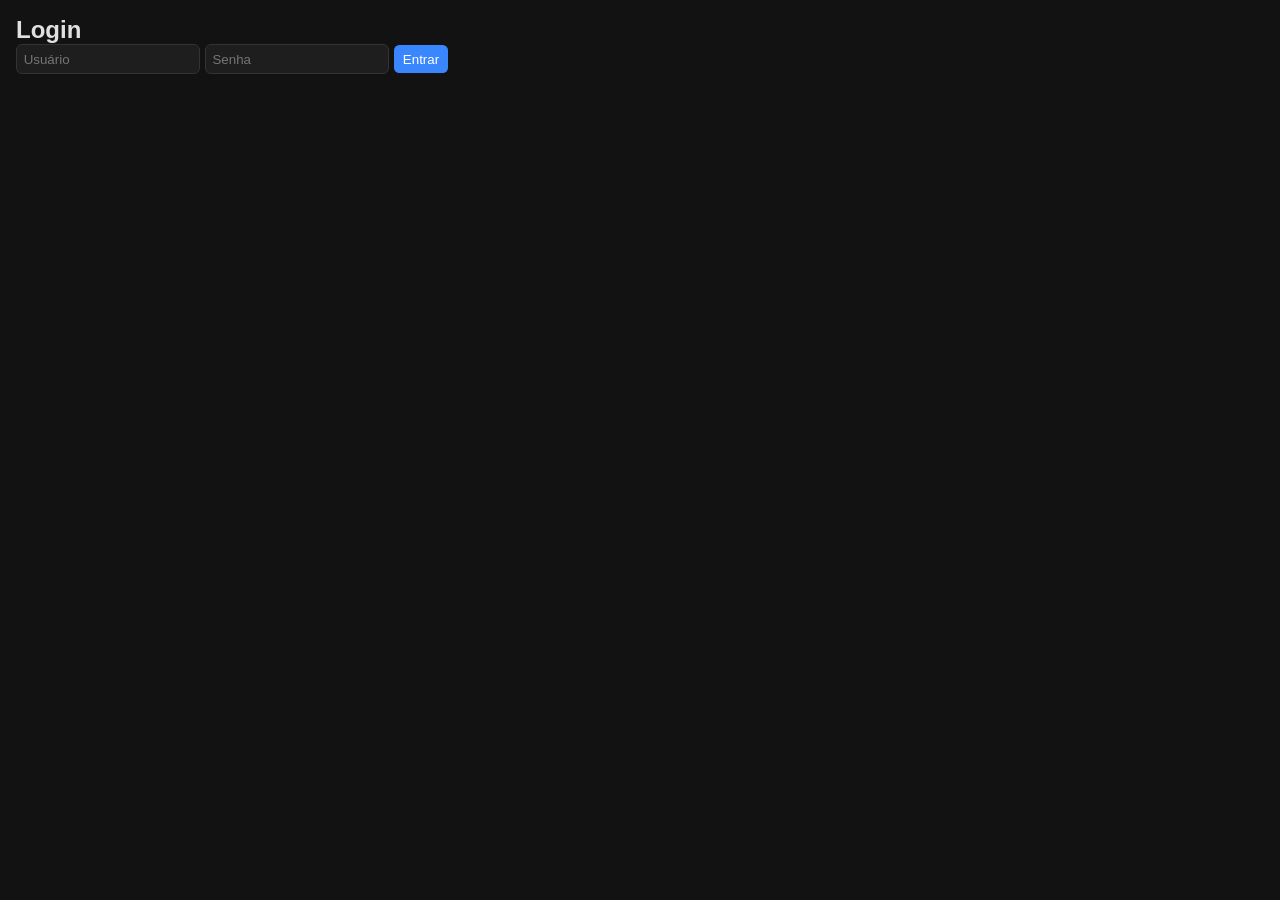
==== frontend/login.html @ ce54efe9 "Initial commit (front)" ====
<!DOCTYPE html>
<html lang="pt-br">

<head>
	<meta charset="UTF-8">
	<title>Login</title>
	<link rel="stylesheet" href="css/style.css">
</head>

<body>

	<main>
		<h2>Login</h2>

		<form id="login-form">
			<input type="text" id="username" placeholder="Usuário">
			<input type="password" id="password" placeholder="Senha">
			<button type="submit">Entrar</button>
		</form>
	</main>

	<script src="js/login.js"></script>
</body>

</html>
---- frontend/css/style.css ----
* {
	margin: 0;
}

body {
	font-family: Arial, sans-serif;
	background: #121212;
	color: #e0e0e0;
}

header {
	background: #1f1f1f;
	padding: 0.75em;
	text-align: center;
	border-bottom: 1px solid #333;
}

h3 {
	margin-bottom: 0.5em;
	font-weight: 500;
	color: #ccc;
}

main {
	padding: 1em;
}

strong {
	color: #3a86ff;
}

button {
	background: #3a86ff;
	color: white;
	border: none;
	padding: 0.5em 0.7em;
	border-radius: 0.4em;
	cursor: pointer;
	font-weight: 500;
	transition: all 0.2s;
}

button:hover {
	background: #265ecf;
	transform: translateY(-1px);
}

button:active {
	transform: scale(0.97);
}

input {
	padding: 0.5em;
	margin-bottom: 1em;
	background: #1e1e1e;
	border: 1px solid #333;
	color: white;
	border-radius: 6px;
}

select#action-select {
	width: 100%;
	padding: 0.5em;
	margin-bottom: 1em;
	background: #1e1e1e;
	border: 1px solid #333;
	color: white;
	border-radius: 6px;
	cursor: pointer;
}


.navbar {
	display: flex;
	justify-content: space-between;
	align-items: center;
	background: #1f1f1f;
	padding: 0.75em 1em;
	border-bottom: 1px solid #333;
}

.nav-left {
	font-size: 1em;
	font-weight: bold;
}

.nav-right {
	list-style: none;
	display: flex;
	gap: 1em;
	margin: 0;
	padding: 0;
}

.nav-right li a {
	text-decoration: none;
	color: #e0e0e0;
	padding: 0.4em 0.6em;
	border-radius: 6px;
	transition: all 0.2s;
}

.nav-right li a:hover {
	background: #3a86ff;
	color: white;
}

.nav-right li a.active {
	background: #3a86ff;
	color: white;
}


.card {
	background: #1e1e1e;
	padding: 0.75em;
	border-radius: 0.5em;
	margin-bottom: 0.75em;
	border: 1px solid #333;
}


.manager-box {
	max-width: 50%;
	margin: 2.5em auto;
	background: #1e1e1e;
	padding: 1.25em;
	border-radius: 12px;
	border: 1px solid #333;
	box-shadow: 0 0.4em 1.25em rgba(0,0,0,0.4);
}

.form-section {
	margin: 1em;
	display: flex;
	flex-direction: column;
	gap: 0.75em;
}

.form-group {
	display: flex;
	flex-direction: column;
}

.form-group label {
	margin-bottom: 0.25em;
	font-size: 0.7em;
	color: #aaa;
}

.form-group input,
.form-group select {
	padding: 0.5em;
	background: #1e1e1e;
	border: 1px solid #333;
	color: white;
	border-radius: 6px;
	transition: all 0.2s;
}

.form-group input:focus,
.form-group select:focus {
	border-color: #3a86ff;
	outline: none;
	box-shadow: 0 0 0 2px rgba(58,134,255,0.2);
}

.form-actions {
	margin-top: 1em;
	display: flex;
	justify-content: center;
	gap: 0.5em;
	flex-wrap: wrap;
}

.form-actions button {
	width: 6em;
}

#list-container {
	margin-top: 1em;
	padding-top: 0.75em;
	border-top: 1px solid #333;
}

.list-item {
	display: flex;
	justify-content: space-between;
	align-items: center;
	padding: 0.6em;
	border-bottom: 1px solid #2a2a2a;
	transition: background 0.2s;
}

.list-item:hover {
	background: #181818;
}

.list-item span {
	display: block;
	line-height: 1.4;
}

.list-item button {
	background: #2a2a2a;
	border: 1px solid #444;
}

.list-item button:hover {
	background: #3a86ff;
	border-color: #3a86ff;
}

.toast {
	position: fixed;
	bottom: 1em;
	right: 1em;
	background: #2ecc71;
	color: white;
	padding: 0.6em 1em;
	border-radius: 8px;
	box-shadow: 0 0 10px rgba(0,0,0,0.3);
	opacity: 0;
	transform: translateY(1em);
	transition: all 0.3s;
}

.toast.show {
	opacity: 1;
	transform: translateY(0);
}

.toast.error {
	background: #e74c3c;
}

button.loading {
	opacity: 0.7;
	pointer-events: none;
}
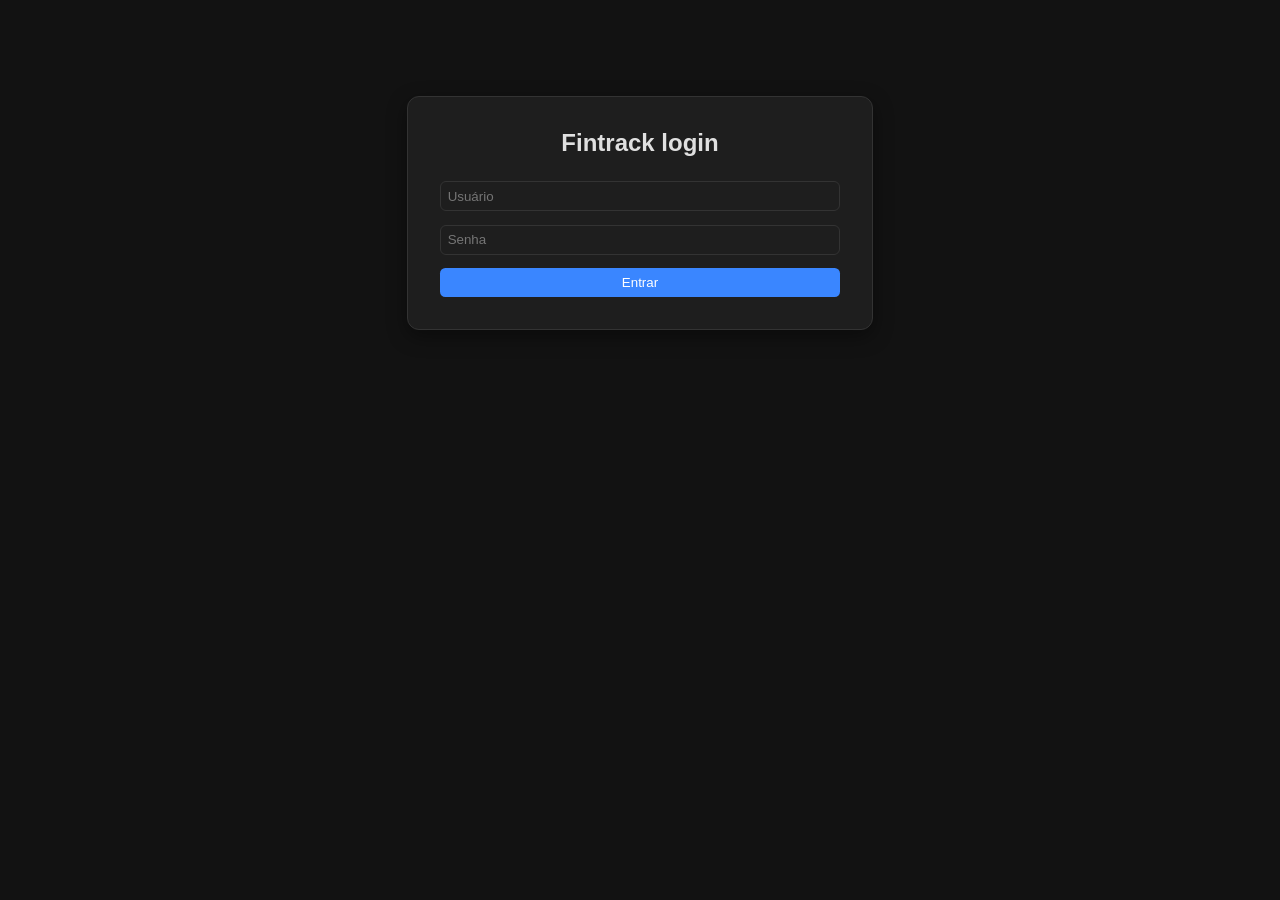
==== commit 3aef9aec: "feat(login): enhance login form styling and structure" ====
--- a/frontend/login.html
+++ b/frontend/login.html
@@ -10,9 +10,8 @@
 <body>
 
 	<main>
-		<h2>Login</h2>
-
 		<form id="login-form">
+			<h2>Fintrack login</h2>
 			<input type="text" id="username" placeholder="Usuário">
 			<input type="password" id="password" placeholder="Senha">
 			<button type="submit">Entrar</button>
--- a/frontend/css/style.css
+++ b/frontend/css/style.css
@@ -120,6 +120,24 @@
 }
 
 
+#login-form {
+	display: flex;
+	flex-direction: column;
+	max-width: 400px;
+	margin: 5em auto;
+	background: #1e1e1e;
+	padding: 2em;
+	border-radius: 12px;
+	border: 1px solid #333;
+	box-shadow: 0 0.4em 1.25em rgba(0,0,0,0.4);
+}
+
+#login-form h2 {
+	text-align: center;
+	margin-bottom: 1em;
+}
+
+
 .manager-box {
 	max-width: 50%;
 	margin: 2.5em auto;
